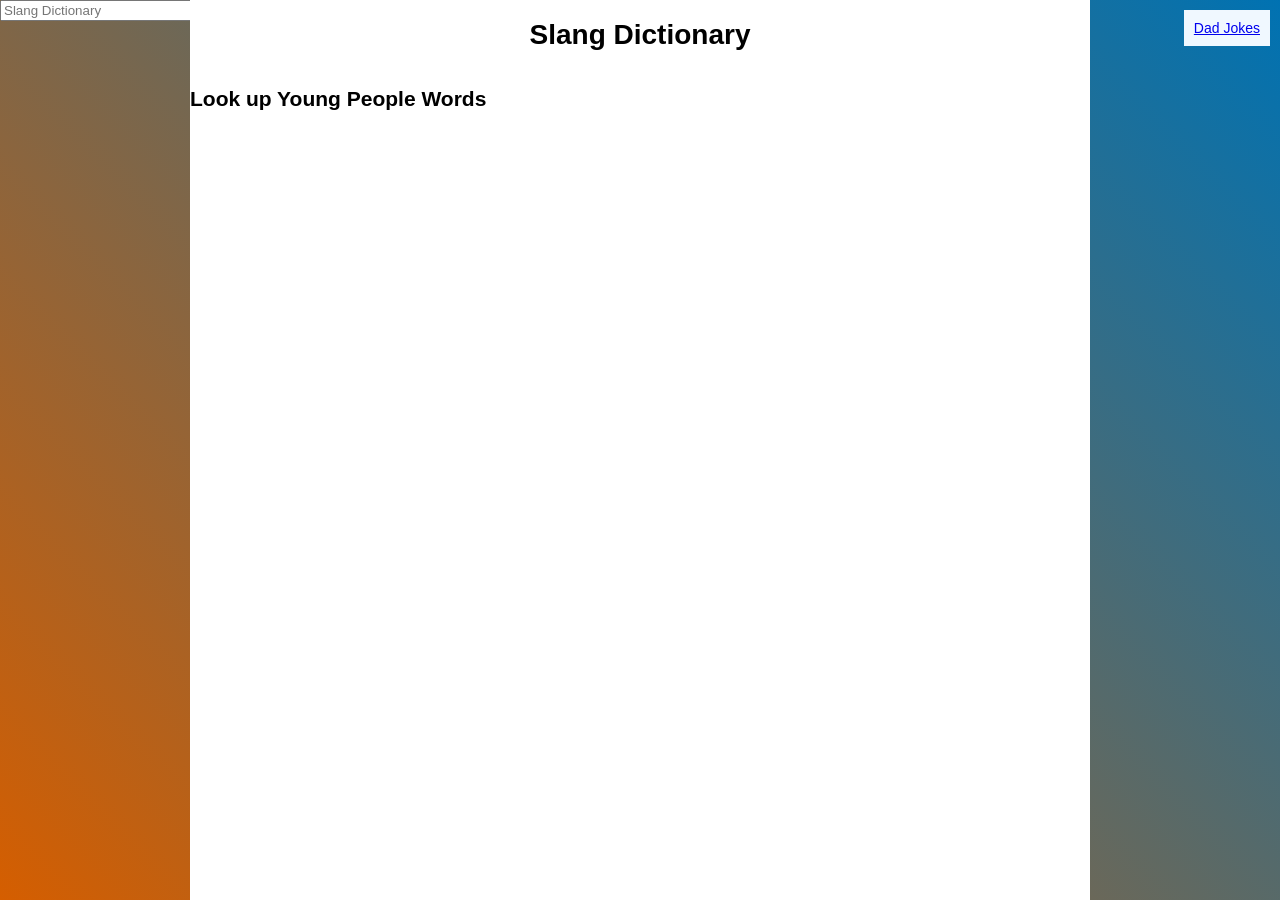
==== slang.html @ 7249073e "added some colors to slang" ====
<!DOCTYPE html>

<html>
<head>
    <!--beginning of html code-->
<link href="styles.css" rel="stylesheet">
<a href = "index.html"></a>
<input type="search" name="search" placeholder="Slang Dictionary" size="30"  spellcheck required >
</head>
<title>Good Old Fashion Dad Jokes</title>
<div id="slangHeading">
    <h1>Slang Dictionary</h1>
 <h2>Look up Young People Words</h2>
</div>
<body>
    <div id="dadJokelink">
<a href ="index.html"> Dad Jokes</a> 
</div>
</div>
</body>
</html>
---- styles.css ----
body {
margin: 0;
padding: 0;	
font-family: "Inter", sans-serif;
height: 100vh;
display: center;
align-items: top;
justify-content: center;
background: #D55E00;
background: -moz-linear-gradient(45deg, #D55E00 0%, #0072B2 100%);
background: -webkit-linear-gradient(45deg, #D55E00 0%, #0072B2 100%);
background: linear-gradient(45deg, #D55E00 0%, #0072B2 100%);

}

.container {
	position: absolute;
	width: 100%;
	bottom: 20px;
	left: 0;
	text-align: center;
	z-index: 100;
}




.button {
	align-items: bottom;
	justify-content: center;
	padding: 20px 30px;
	font-size: 18px;
	border-radius: 5px;
	margin: 20px 10px;
	-moz-transform: scale(1.4) translate(0px, 13px);
-webkit-transform: scale(1.4) translate(0px, 13px);
-o-transform: scale(1.4) translate(0px, 13px);
-ms-transform: scale(1.4) translate(0px, 13px);
transform: scale(1.4) translate(0px, 13px);
}

button:hover {
	background: lightcyan
}


body {
  font-size: 14px;
  border-radius: 15px;
}

#backgroundSquare {
	position: absolute;
	top: 50%;
	left: 50%;
	transform: translate(-50%, -50%);
	height: 100vh;
	width: 100vh;
	background-color: white;
	opacity: 0.5;
	z-index: 0;
}

h1 {
	text-align: center;
	z-index: 10;
}

#slangButton {
	position: absolute;
	top: 10px;
	right: 10px;
	padding: 10px ;
	background-color:aliceblue;
}

img {
position: absolute;
height: 100vh;
top: 50%;
left: 50%;
transform: translate(-50%, -50%);
z-index: 1;
}

#slangHeading {
	position: absolute;
	top: 50%;
	left: 50%;
	transform: translate(-50%, -50%);
	height: 100vh;
	width: 100vh;
	background-color: white;
	z-index: 0;
}

slang.html {
	background-color: white;
	opacity: 0.5;
}

h2 {
	position: absolute;
	text-align: center;
	display: center;
	align-items: top;
	justify-content: center;

}

#dadJokelink {
	position: absolute;
	top: 10px;
	right: 10px;
	padding: 10px ;
	background-color:aliceblue;
}

{animation: textbox1 2s ease 0s 1 normal forwards;}

@keyframes textbox1 {
	0% {
		opacity: 0;
		transform: translateX(-50px);
	}

	100% {
		opacity: 1;
		transform: translateX(0);
	}
}

{ animation: textbox2 2s ease 0s 1 normal forwards;}

@keyframes textbox2 {
	0% {
		opacity: 0;
		transform: translateX(50px);
	}

	100% {
		opacity: 1;
		transform: translateX(0);
	}
}
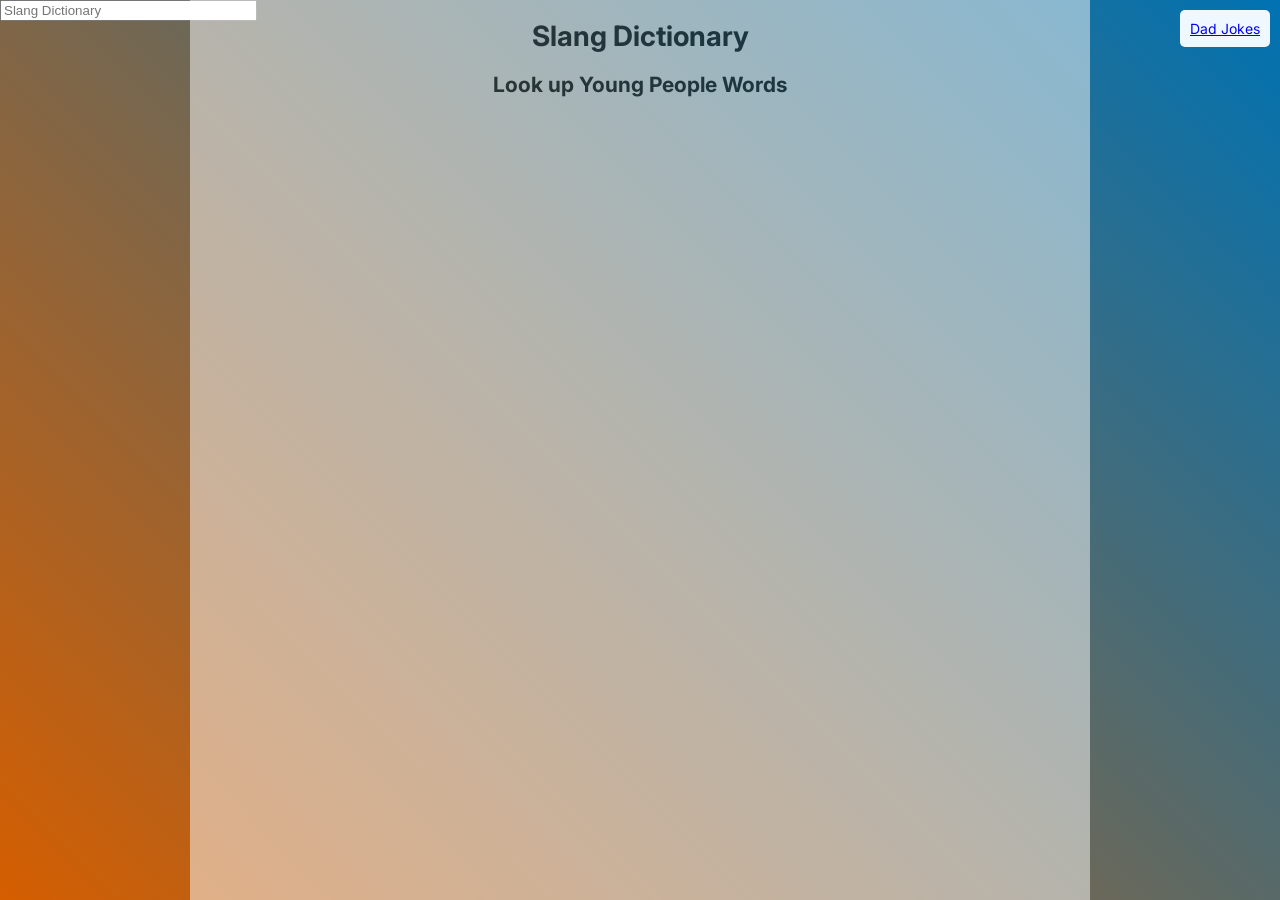
==== commit 7373be31: "added text" ====
--- a/slang.html
+++ b/slang.html
@@ -3,6 +3,9 @@
 <html>
 <head>
     <!--beginning of html code-->
+ <style>
+ @import url('https://fonts.googleapis.com/css2?family=Inter:ital,opsz,wght@0,14..32,100..900;1,14..32,100..900&display=swap');
+</style>
 <link href="styles.css" rel="stylesheet">
 <a href = "index.html"></a>
 <input type="search" name="search" placeholder="Slang Dictionary" size="30"  spellcheck required >
--- a/styles.css
+++ b/styles.css
@@ -9,7 +9,7 @@
 background: #D55E00;
 background: -moz-linear-gradient(45deg, #D55E00 0%, #0072B2 100%);
 background: -webkit-linear-gradient(45deg, #D55E00 0%, #0072B2 100%);
-background: linear-gradient(45deg, #D55E00 0%, #0072B2 100%);
+background: linear-gradient(45deg, #D55E00 0%, #0072B2 100%)
 
 }
 
@@ -20,6 +20,16 @@
 	left: 0;
 	text-align: center;
 	z-index: 100;
+	
+}
+
+#newJoke {
+border-color: black;
+
+}
+
+#copyJoke{
+	border-color: black;
 }
 
 
@@ -41,6 +51,19 @@
 
 button:hover {
 	background: lightcyan
+}
+
+.zoom {
+  padding: 50px;
+  background-color: whitesmoke;
+  transition: transform .2s; /* Animation */
+  width: 200px;
+  height: 200px;
+  margin: 0 auto;
+}
+
+.zoom:hover {
+  transform: scale(1.5); 
 }
 
 
@@ -72,6 +95,11 @@
 	right: 10px;
 	padding: 10px ;
 	background-color:aliceblue;
+	border-radius: 5px;
+}
+
+#slangButton:hover {
+	background:whitesmoke
 }
 
 img {
@@ -92,19 +120,12 @@
 	width: 100vh;
 	background-color: white;
 	z-index: 0;
-}
-
-slang.html {
-	background-color: white;
 	opacity: 0.5;
 }
 
+
 h2 {
-	position: absolute;
 	text-align: center;
-	display: center;
-	align-items: top;
-	justify-content: center;
 
 }
 
@@ -114,6 +135,13 @@
 	right: 10px;
 	padding: 10px ;
 	background-color:aliceblue;
+	border-color: black;
+	border-radius: 5px;
+}
+
+
+#dadJokelink:hover {
+	background-color: whitesmoke;
 }
 
 {animation: textbox1 2s ease 0s 1 normal forwards;}
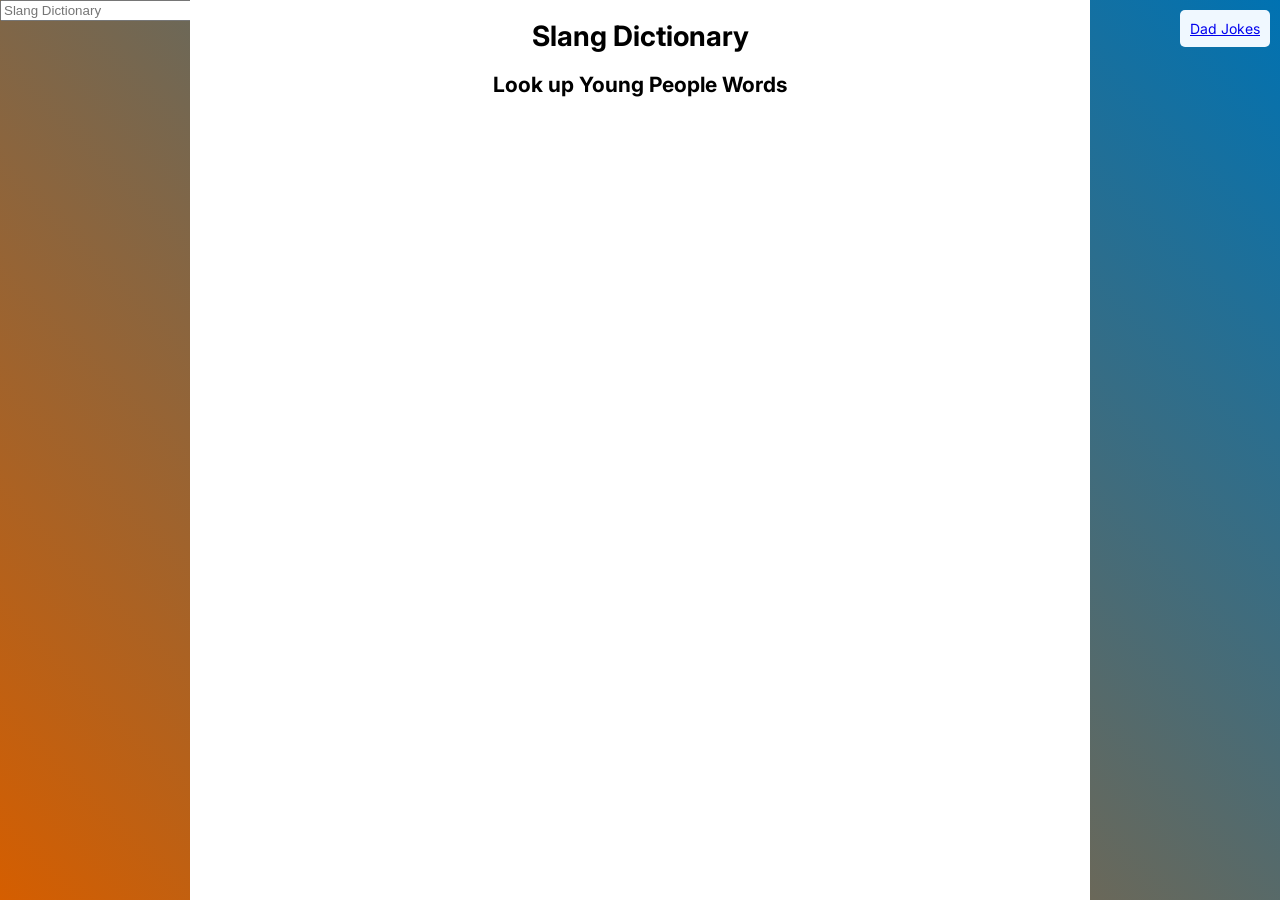
==== commit 15610a1c: "added image" ====
--- a/slang.html
+++ b/slang.html
@@ -6,6 +6,7 @@
  <style>
  @import url('https://fonts.googleapis.com/css2?family=Inter:ital,opsz,wght@0,14..32,100..900;1,14..32,100..900&display=swap');
 </style>
+
 <link href="styles.css" rel="stylesheet">
 <a href = "index.html"></a>
 <input type="search" name="search" placeholder="Slang Dictionary" size="30"  spellcheck required >
--- a/styles.css
+++ b/styles.css
@@ -1,16 +1,15 @@
 body {
-margin: 0;
-padding: 0;	
-font-family: "Inter", sans-serif;
-height: 100vh;
-display: center;
-align-items: top;
-justify-content: center;
-background: #D55E00;
-background: -moz-linear-gradient(45deg, #D55E00 0%, #0072B2 100%);
-background: -webkit-linear-gradient(45deg, #D55E00 0%, #0072B2 100%);
-background: linear-gradient(45deg, #D55E00 0%, #0072B2 100%)
-
+	margin: 0;
+	padding: 0;
+	font-family: "Inter", sans-serif;
+	height: 100vh;
+	display: center;
+	align-items: top;
+	justify-content: center;
+	background: #D55E00;
+	background: -moz-linear-gradient(45deg, #D55E00 0%, #0072B2 100%);
+	background: -webkit-linear-gradient(45deg, #D55E00 0%, #0072B2 100%);
+	background: linear-gradient(45deg, #D55E00 0%, #0072B2 100%)
 }
 
 .container {
@@ -20,15 +19,15 @@
 	left: 0;
 	text-align: center;
 	z-index: 100;
-	
+
 }
 
 #newJoke {
-border-color: black;
+	border-color: black;
 
 }
 
-#copyJoke{
+#copyJoke {
 	border-color: black;
 }
 
@@ -43,10 +42,10 @@
 	border-radius: 5px;
 	margin: 20px 10px;
 	-moz-transform: scale(1.4) translate(0px, 13px);
--webkit-transform: scale(1.4) translate(0px, 13px);
--o-transform: scale(1.4) translate(0px, 13px);
--ms-transform: scale(1.4) translate(0px, 13px);
-transform: scale(1.4) translate(0px, 13px);
+	-webkit-transform: scale(1.4) translate(0px, 13px);
+	-o-transform: scale(1.4) translate(0px, 13px);
+	-ms-transform: scale(1.4) translate(0px, 13px);
+	transform: scale(1.4) translate(0px, 13px);
 }
 
 button:hover {
@@ -54,22 +53,23 @@
 }
 
 .zoom {
-  padding: 50px;
-  background-color: whitesmoke;
-  transition: transform .2s; /* Animation */
-  width: 200px;
-  height: 200px;
-  margin: 0 auto;
+	padding: 50px;
+	background-color: whitesmoke;
+	transition: transform .2s;
+	/* Animation */
+	width: 200px;
+	height: 200px;
+	margin: 0 auto;
 }
 
 .zoom:hover {
-  transform: scale(1.5); 
+	transform: scale(1.5);
 }
 
 
 body {
-  font-size: 14px;
-  border-radius: 15px;
+	font-size: 14px;
+	border-radius: 15px;
 }
 
 #backgroundSquare {
@@ -93,23 +93,25 @@
 	position: absolute;
 	top: 10px;
 	right: 10px;
-	padding: 10px ;
-	background-color:aliceblue;
+	padding: 10px;
+	background-color: aliceblue;
 	border-radius: 5px;
 }
 
 #slangButton:hover {
-	background:whitesmoke
+	background: whitesmoke
 }
 
 img {
-position: absolute;
-height: 100vh;
-top: 50%;
-left: 50%;
-transform: translate(-50%, -50%);
-z-index: 1;
+	position: absolute;
+	height: 100vh;
+	top: 50%;
+	left: 50%;
+	transform: translate(-50%, -50%);
+	z-index: 1;
 }
+
+
 
 #slangHeading {
 	position: absolute;
@@ -120,9 +122,11 @@
 	width: 100vh;
 	background-color: white;
 	z-index: 0;
-	opacity: 0.5;
 }
 
+slang.html {
+	background-image: url("Dictionary page.jpg") no-repeat scroll 0 0;
+}
 
 h2 {
 	text-align: center;
@@ -133,8 +137,8 @@
 	position: absolute;
 	top: 10px;
 	right: 10px;
-	padding: 10px ;
-	background-color:aliceblue;
+	padding: 10px;
+	background-color: aliceblue;
 	border-color: black;
 	border-radius: 5px;
 }
@@ -144,7 +148,9 @@
 	background-color: whitesmoke;
 }
 
-{animation: textbox1 2s ease 0s 1 normal forwards;}
+	{
+	animation: textbox1 2s ease 0s 1 normal forwards;
+}
 
 @keyframes textbox1 {
 	0% {
@@ -158,7 +164,9 @@
 	}
 }
 
-{ animation: textbox2 2s ease 0s 1 normal forwards;}
+	{
+	animation: textbox2 2s ease 0s 1 normal forwards;
+}
 
 @keyframes textbox2 {
 	0% {
@@ -170,5 +178,4 @@
 		opacity: 1;
 		transform: translateX(0);
 	}
-}
-
+}
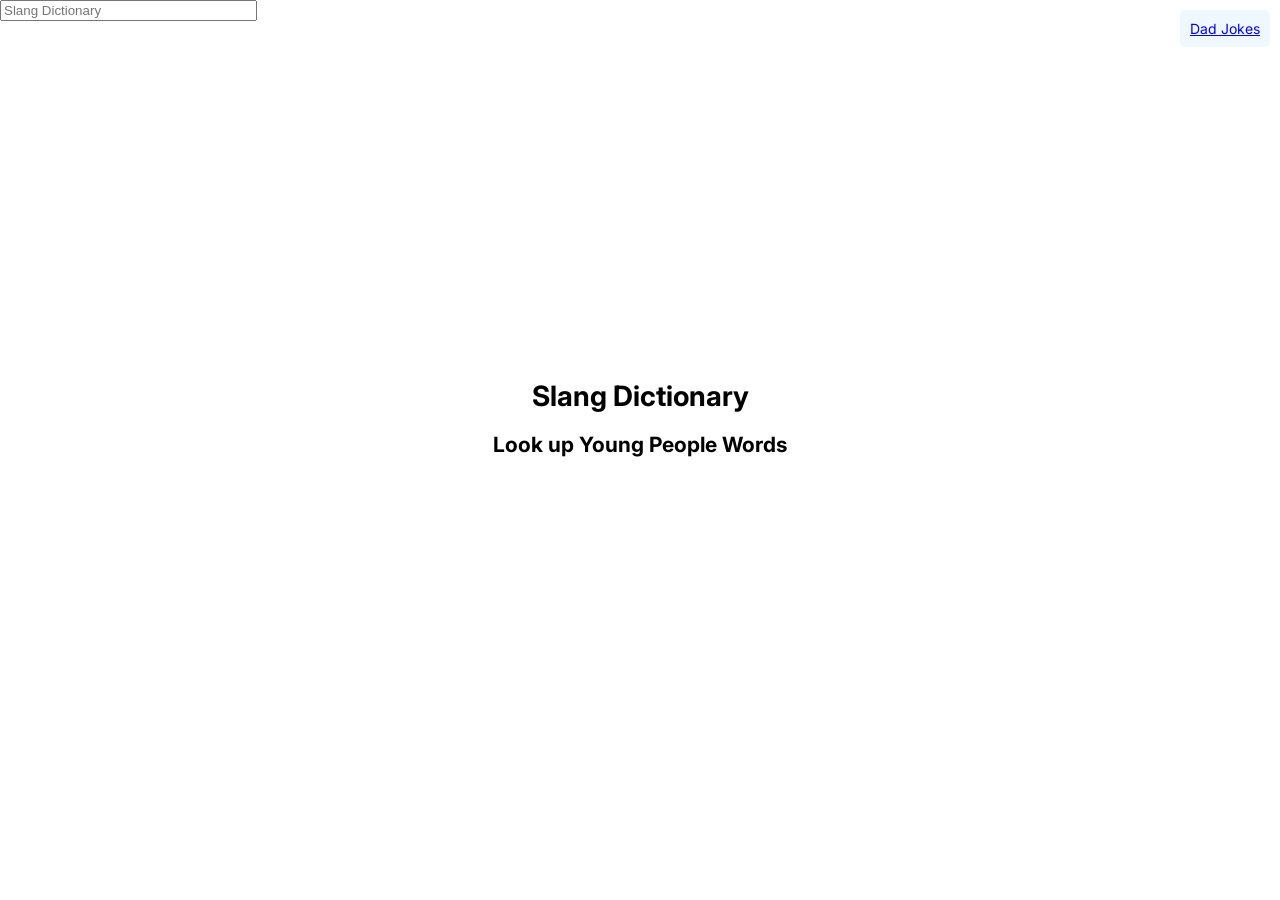
==== commit 3d1558e9: "fix background image and heading color" ====
--- a/slang.html
+++ b/slang.html
@@ -6,20 +6,20 @@
  <style>
  @import url('https://fonts.googleapis.com/css2?family=Inter:ital,opsz,wght@0,14..32,100..900;1,14..32,100..900&display=swap');
 </style>
+</head>
+<body id="slang">
 
 <link href="styles.css" rel="stylesheet">
-<a href = "index.html"></a>
 <input type="search" name="search" placeholder="Slang Dictionary" size="30"  spellcheck required >
-</head>
+
 <title>Good Old Fashion Dad Jokes</title>
 <div id="slangHeading">
     <h1>Slang Dictionary</h1>
  <h2>Look up Young People Words</h2>
 </div>
-<body>
+
     <div id="dadJokelink">
 <a href ="index.html"> Dad Jokes</a> 
 </div>
-</div>
 </body>
 </html>
--- a/styles.css
+++ b/styles.css
@@ -114,18 +114,18 @@
 
 
 #slangHeading {
-	position: absolute;
+	position: fixed;
 	top: 50%;
 	left: 50%;
 	transform: translate(-50%, -50%);
-	height: 100vh;
-	width: 100vh;
+	height: 20vh;
+	width: 50vh;
 	background-color: white;
 	z-index: 0;
 }
 
-slang.html {
-	background-image: url("Dictionary page.jpg") no-repeat scroll 0 0;
+body#slang {
+	background: url("Dictionary page.jpg") no-repeat scroll 0 0;
 }
 
 h2 {
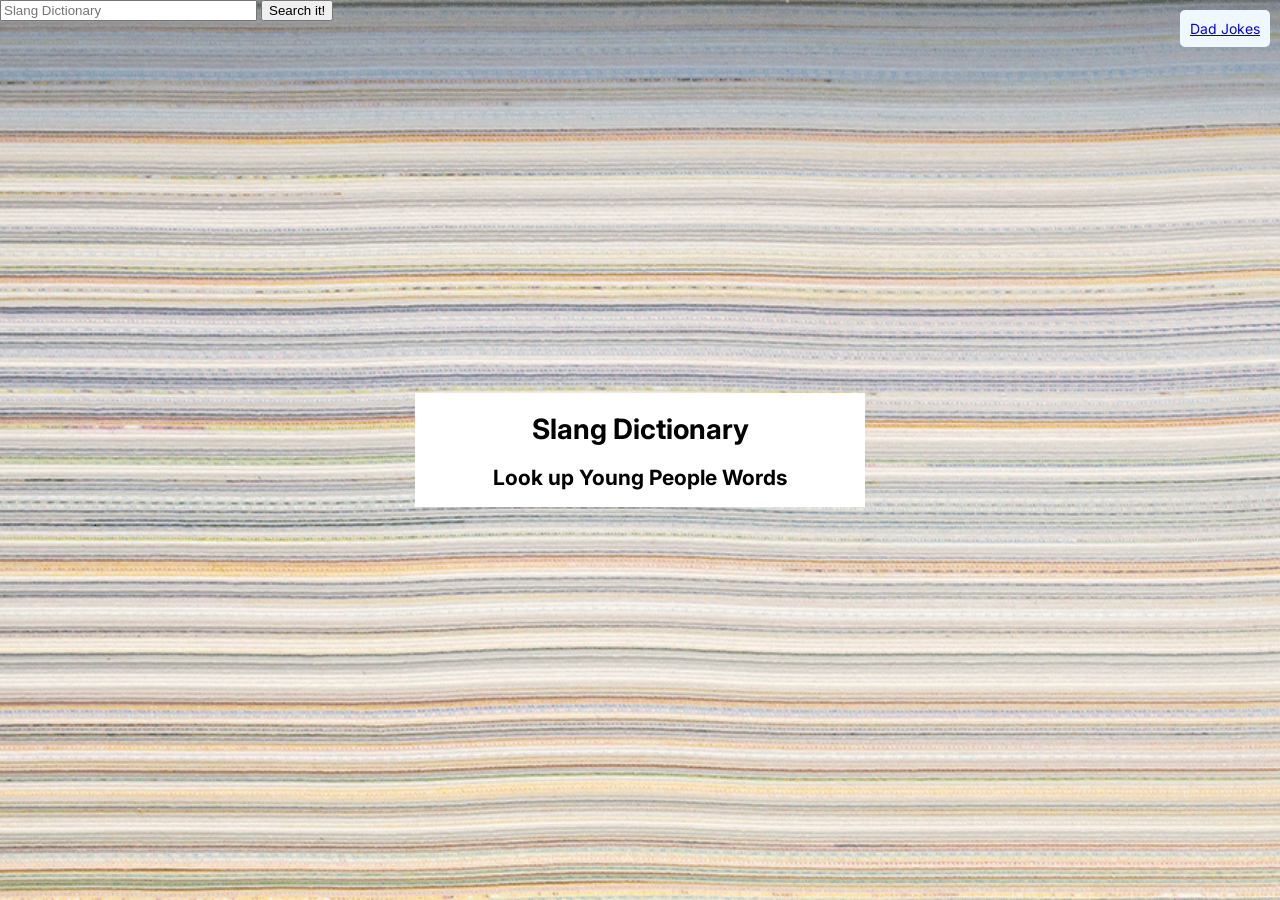
==== commit cca706d6: "FIX API ISSUES" ====
--- a/slang.html
+++ b/slang.html
@@ -3,14 +3,20 @@
 <html>
 <head>
     <!--beginning of html code-->
+    <link href="styles.css" rel="stylesheet">
+
  <style>
  @import url('https://fonts.googleapis.com/css2?family=Inter:ital,opsz,wght@0,14..32,100..900;1,14..32,100..900&display=swap');
 </style>
 </head>
 <body id="slang">
 
-<link href="styles.css" rel="stylesheet">
-<input type="search" name="search" placeholder="Slang Dictionary" size="30"  spellcheck required >
+<form id="slangSearch">
+    <input type="search" name="search" placeholder="Slang Dictionary" size="30"  spellcheck required >
+    <button type="submit">Search it!</button>
+</form>
+
+<div id="slangSearch"></div>
 
 <title>Good Old Fashion Dad Jokes</title>
 <div id="slangHeading">
--- a/styles.css
+++ b/styles.css
@@ -1,15 +1,40 @@
+
+/*Dad Joke main screen code*/
+
 body {
 	margin: 0;
 	padding: 0;
 	font-family: "Inter", sans-serif;
 	height: 100vh;
+	width: 100vh;
 	display: center;
 	align-items: top;
 	justify-content: center;
 	background: #D55E00;
 	background: -moz-linear-gradient(45deg, #D55E00 0%, #0072B2 100%);
 	background: -webkit-linear-gradient(45deg, #D55E00 0%, #0072B2 100%);
-	background: linear-gradient(45deg, #D55E00 0%, #0072B2 100%)
+	background: linear-gradient(45deg, #D55E00 0%, #0072B2 100%);
+
+}
+
+img {
+	position: absolute;
+	height: 100vh;
+	top: 50%;
+	left: 50%;
+	transform: translate(-50%, -50%);
+	z-index: 1;
+}
+
+#backgroundSquare {
+	position: absolute;
+	top: 50%;
+	left: 50%;
+	transform: translate(-50%, -50%);
+	height: 100vh;
+	background-color: white;
+	opacity: 0.5;
+	z-index: 0;
 }
 
 .container {
@@ -18,7 +43,7 @@
 	bottom: 20px;
 	left: 0;
 	text-align: center;
-	z-index: 100;
+	z-index: 1;
 
 }
 
@@ -31,9 +56,7 @@
 	border-color: black;
 }
 
-
-
-
+/*dad jok buttons*/
 .button {
 	align-items: bottom;
 	justify-content: center;
@@ -66,72 +89,10 @@
 	transform: scale(1.5);
 }
 
-
-body {
-	font-size: 14px;
-	border-radius: 15px;
+#dadJokelink:hover {
+	background-color: whitesmoke;
 }
 
-#backgroundSquare {
-	position: absolute;
-	top: 50%;
-	left: 50%;
-	transform: translate(-50%, -50%);
-	height: 100vh;
-	width: 100vh;
-	background-color: white;
-	opacity: 0.5;
-	z-index: 0;
-}
-
-h1 {
-	text-align: center;
-	z-index: 10;
-}
-
-#slangButton {
-	position: absolute;
-	top: 10px;
-	right: 10px;
-	padding: 10px;
-	background-color: aliceblue;
-	border-radius: 5px;
-}
-
-#slangButton:hover {
-	background: whitesmoke
-}
-
-img {
-	position: absolute;
-	height: 100vh;
-	top: 50%;
-	left: 50%;
-	transform: translate(-50%, -50%);
-	z-index: 1;
-}
-
-
-
-#slangHeading {
-	position: fixed;
-	top: 50%;
-	left: 50%;
-	transform: translate(-50%, -50%);
-	height: 20vh;
-	width: 50vh;
-	background-color: white;
-	z-index: 0;
-}
-
-body#slang {
-	background: url("Dictionary page.jpg") no-repeat scroll 0 0;
-}
-
-h2 {
-	text-align: center;
-
-}
 
 #dadJokelink {
 	position: absolute;
@@ -143,12 +104,22 @@
 	border-radius: 5px;
 }
 
+/*Joke Text*/
 
-#dadJokelink:hover {
-	background-color: whitesmoke;
+#jokeText{
+	position: absolute;
+	top: 50%;
+	left: 50%;
+	transform: translate(-50%, -50%);
+	height: auto;
+	z-index: 2;
+	font-family: 'Franklin Gothic Medium', 'Arial Narrow', Arial, sans-serif;
+	font-size: 12px;
 }
 
-	{
+/*animation code*/
+
+{
 	animation: textbox1 2s ease 0s 1 normal forwards;
 }
 
@@ -178,4 +149,51 @@
 		opacity: 1;
 		transform: translateX(0);
 	}
-}+}
+
+/*Slang Dictonary Lookup codeing*/
+
+body {
+	font-size: 14px;
+	border-radius: 15px;
+}
+
+
+h1 {
+	text-align: center;
+	z-index: 1;
+}
+
+h2 {
+	text-align: center;
+}
+
+#slangButton {
+	position: absolute;
+	top: 10px;
+	right: 10px;
+	padding: 10px;
+	background-color: aliceblue;
+	border-radius: 5px;
+}
+
+#slangButton:hover {
+	background: whitesmoke
+}
+
+
+#slangHeading {
+	position: absolute;
+	top: 50%;
+	left: 50%;
+	transform: translate(-50%, -50%);
+	height: auto;
+	width: 50vh;
+	background-color: white;
+	z-index: 0;
+}
+
+body#slang {
+	background: url("Dictonary Page.png") no-repeat scroll 0 0;
+	background-size: cover;
+}
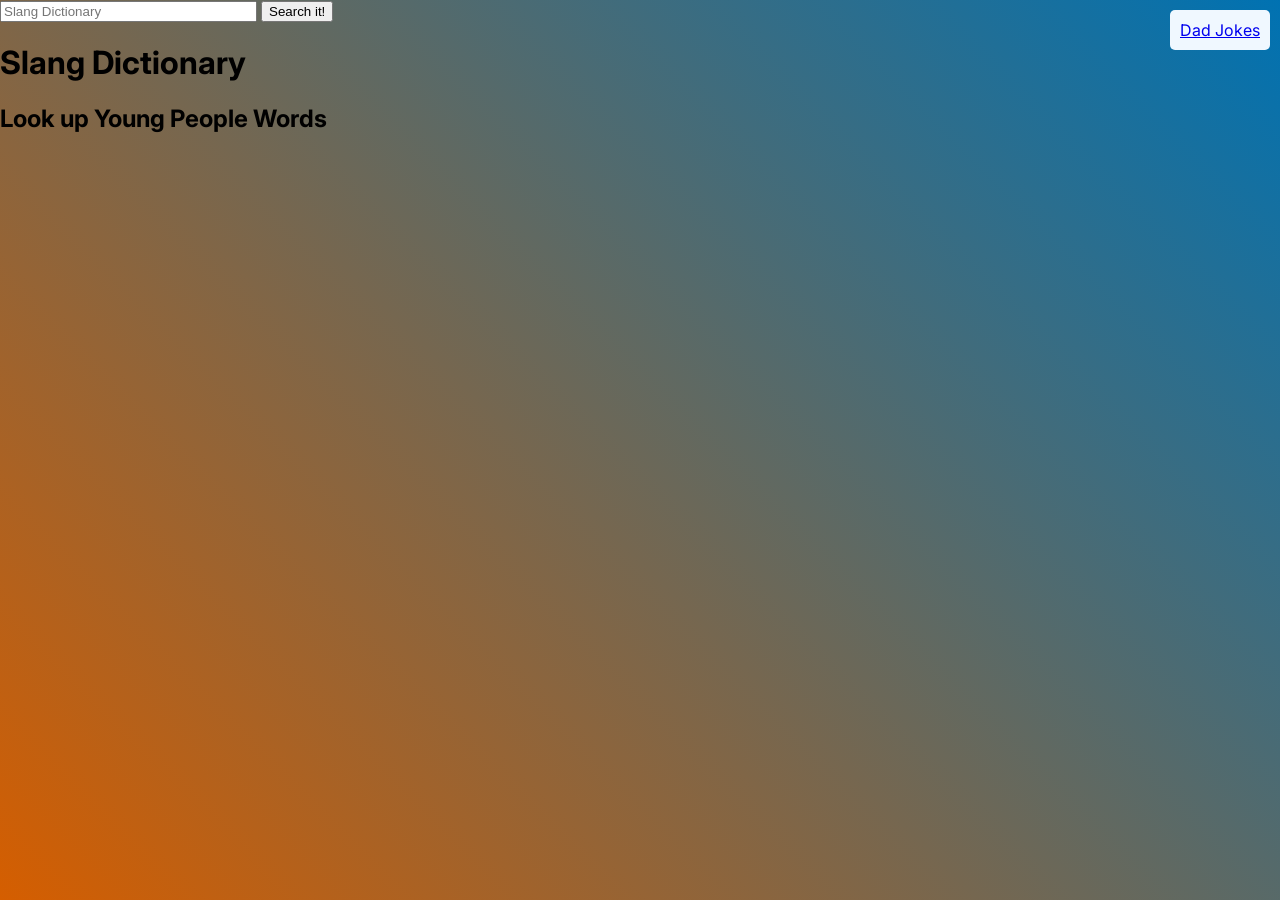
==== commit 1f7603bd: "edited text box" ====
--- a/slang.html
+++ b/slang.html
@@ -12,11 +12,13 @@
 <body id="slang">
 
 <form id="slangSearch">
-    <input type="search" name="search" placeholder="Slang Dictionary" size="30"  spellcheck required >
+    <input type="Slang Dictionary" name="search" placeholder="Slang Dictionary" size="30"  spellcheck required >
+
     <button type="submit">Search it!</button>
+
 </form>
 
-<div id="slangSearch"></div>
+ <div id="text.bo2x"> </div>   
 
 <title>Good Old Fashion Dad Jokes</title>
 <div id="slangHeading">
--- a/styles.css
+++ b/styles.css
@@ -37,6 +37,8 @@
 	z-index: 0;
 }
 
+
+
 .container {
 	position: absolute;
 	width: 100%;
@@ -45,6 +47,16 @@
 	text-align: center;
 	z-index: 1;
 
+}
+
+.box {
+  width:250px;
+  padding-top:5px;
+  border-style:solid;
+  border-color:#336699;
+  border-width:1px;
+  padding-left:3px;
+  padding-bottom:10px;
 }
 
 #newJoke {
@@ -117,7 +129,19 @@
 	font-size: 12px;
 }
 
+
+
 /*animation code*/
+
+.text-box {
+  /* Basic styling */
+  padding: 15px;
+  border: 1px solid #827aee;
+  
+  /* Animation properties */
+  animation: fadeIn 0.5s ease-in forwards;
+}
+
 
 {
 	animation: textbox1 2s ease 0s 1 normal forwards;
@@ -136,20 +160,6 @@
 }
 
 	{
-	animation: textbox2 2s ease 0s 1 normal forwards;
-}
-
-@keyframes textbox2 {
-	0% {
-		opacity: 0;
-		transform: translateX(50px);
-	}
-
-	100% {
-		opacity: 1;
-		transform: translateX(0);
-	}
-}
 
 /*Slang Dictonary Lookup codeing*/
 
